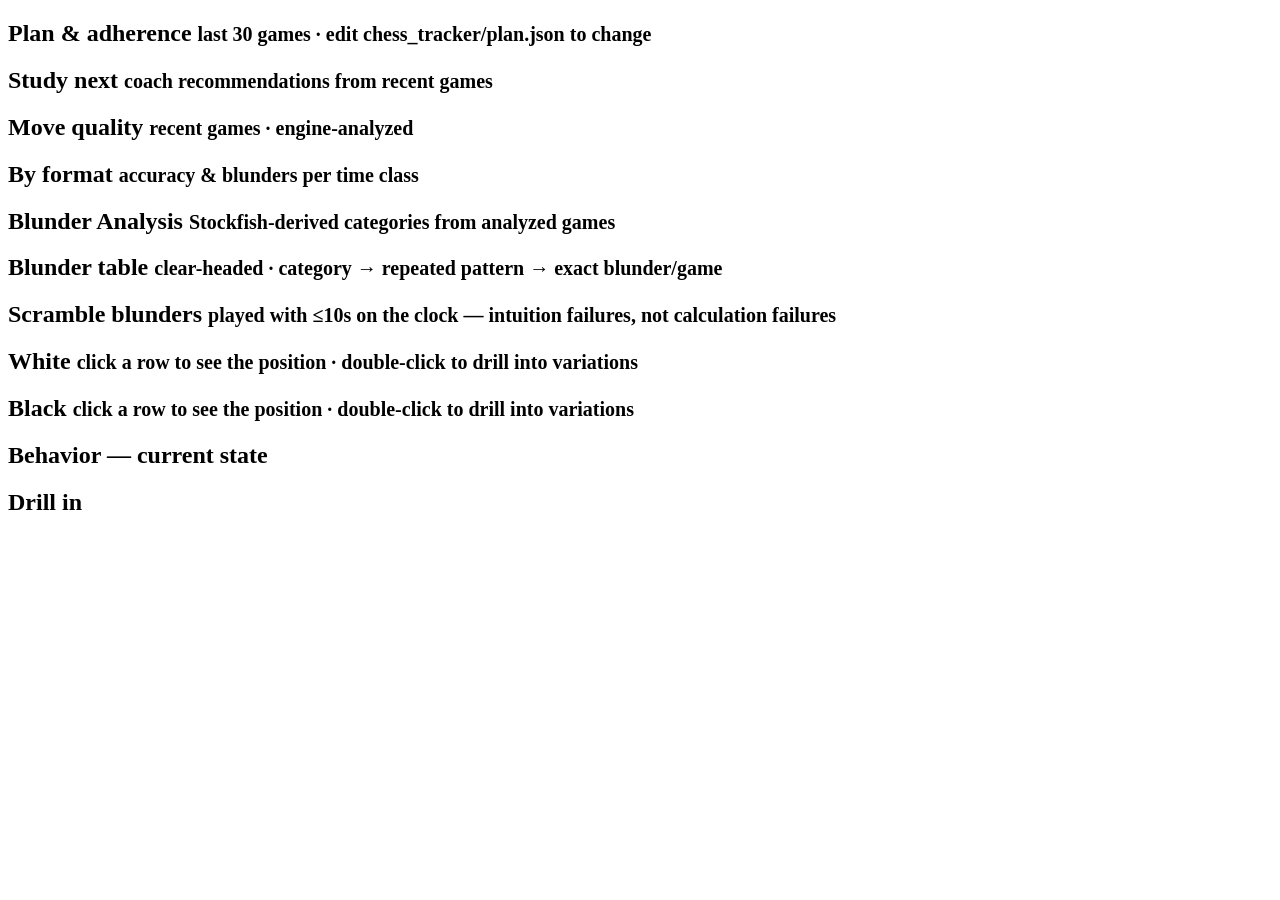
==== chess_tracker/templates/index.html @ c9122c8c "Partition scramble blunders into their own table Blunders played with <=10s on the post-move clock a" ====
<!-- chess_tracker/templates/index.html -->
<!doctype html>
<html lang="en">
<head>
  <meta charset="utf-8">
  <meta name="viewport" content="width=device-width, initial-scale=1">
  <title>Chess Tracker — Repertoire — {{USERNAME}}</title>
  <link rel="stylesheet" href="vendor/tabulator.min.css">
  <link rel="stylesheet" href="styles.css">
  <link rel="stylesheet" href="vendor/chessground.base.css">
  <link rel="stylesheet" href="chessground-theme.css">
</head>
<body>
  <header id="kpi-strip">
  </header>
  <div id="lichess-strip" style="display:none"></div>
  <main>
    <!-- 2. Repertoire adherence -->
    <section id="plan-block">
      <h2>Plan &amp; adherence <small>last 30 games · edit chess_tracker/plan.json to change</small></h2>
      <div id="plan-openings" class="plan-grid"></div>
    </section>
    <section id="study-next-block">
      <h2>Study next <small>coach recommendations from recent games</small></h2>
      <div id="study-next-cards" class="plan-grid"></div>
    </section>
    <!-- 3. Move quality (moved down) -->
    <section id="move-quality-block">
      <h2>Move quality <small>recent games · engine-analyzed</small></h2>
      <div id="move-quality-cards" class="behavior-grid"></div>
    </section>
    <section id="move-quality-by-format">
      <h2>By format <small>accuracy &amp; blunders per time class</small></h2>
      <div id="mqf-table" class="table-scroll"></div>
    </section>
    <section id="blunder-analysis-block">
      <h2>Blunder Analysis <small>Stockfish-derived categories from analyzed games</small></h2>
      <div id="blunder-coverage-cards" class="behavior-grid"></div>
      <p id="blunder-analysis-empty" class="mq-empty" style="display:none"></p>
    </section>
    <section id="blunder-review-block">
      <h2>Blunder table <small>clear-headed · category → repeated pattern → exact blunder/game</small></h2>
      <div class="sig-split">
        <div class="table-scroll"><div id="blunder-review-table"></div></div>
        <aside class="board-panel">
          <div class="board-large" id="blunder-board"></div>
          <div class="board-meta" id="blunder-board-meta"></div>
        </aside>
      </div>
    </section>
    <section id="scramble-review-block">
      <h2>Scramble blunders <small>played with ≤10s on the clock — intuition failures, not calculation failures</small></h2>
      <div class="table-scroll"><div id="scramble-review-table"></div></div>
    </section>
    <!-- 4. Opening tables -->
    <section id="white-block">
      <h2>White <small>click a row to see the position · double-click to drill into variations</small></h2>
      <div class="sig-split">
        <div class="table-scroll"><div id="white-families-table"></div></div>
        <aside class="board-panel">
          <div class="board-large" id="white-board"></div>
          <div class="board-meta" id="white-board-meta"></div>
        </aside>
      </div>
    </section>
    <section id="black-block">
      <h2>Black <small>click a row to see the position · double-click to drill into variations</small></h2>
      <div class="sig-split">
        <div class="table-scroll"><div id="black-families-table"></div></div>
        <aside class="board-panel">
          <div class="board-large" id="black-board"></div>
          <div class="board-meta" id="black-board-meta"></div>
        </aside>
      </div>
    </section>
    <!-- 5. Behavior -->
    <section id="behavior-block">
      <h2>Behavior — current state</h2>
      <div id="behavior-cards" class="behavior-grid"></div>
    </section>
    <!-- 6. Drill-in -->
    <section id="drillin-section">
      <h2>Drill in</h2>
      <div id="drillin-cards" class="drillin-grid"></div>
    </section>
  </main>
  <script src="vendor/tabulator.min.js"></script>
  <script src="vendor/chessground.min.js"></script>
  <script>
    /* DATA_INJECTION_POINT */
  </script>
  <script src="app.js"></script>
</body>
</html>
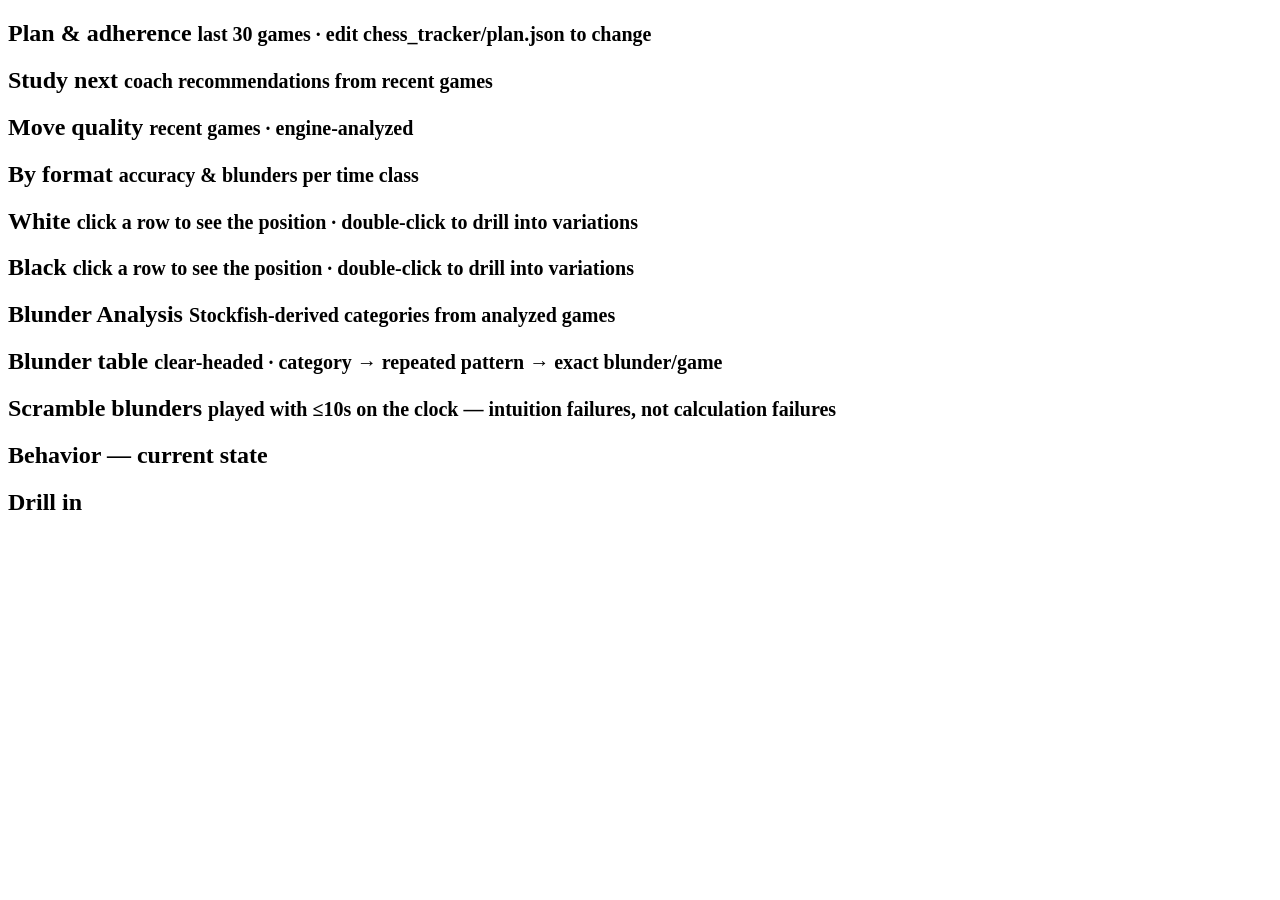
==== commit 07c47d97: "Move blunder tables below openings" ====
--- a/chess_tracker/templates/index.html
+++ b/chess_tracker/templates/index.html
@@ -33,25 +33,6 @@
       <h2>By format <small>accuracy &amp; blunders per time class</small></h2>
       <div id="mqf-table" class="table-scroll"></div>
     </section>
-    <section id="blunder-analysis-block">
-      <h2>Blunder Analysis <small>Stockfish-derived categories from analyzed games</small></h2>
-      <div id="blunder-coverage-cards" class="behavior-grid"></div>
-      <p id="blunder-analysis-empty" class="mq-empty" style="display:none"></p>
-    </section>
-    <section id="blunder-review-block">
-      <h2>Blunder table <small>clear-headed · category → repeated pattern → exact blunder/game</small></h2>
-      <div class="sig-split">
-        <div class="table-scroll"><div id="blunder-review-table"></div></div>
-        <aside class="board-panel">
-          <div class="board-large" id="blunder-board"></div>
-          <div class="board-meta" id="blunder-board-meta"></div>
-        </aside>
-      </div>
-    </section>
-    <section id="scramble-review-block">
-      <h2>Scramble blunders <small>played with ≤10s on the clock — intuition failures, not calculation failures</small></h2>
-      <div class="table-scroll"><div id="scramble-review-table"></div></div>
-    </section>
     <!-- 4. Opening tables -->
     <section id="white-block">
       <h2>White <small>click a row to see the position · double-click to drill into variations</small></h2>
@@ -73,12 +54,38 @@
         </aside>
       </div>
     </section>
-    <!-- 5. Behavior -->
+    <!-- 5. Blunder review tables -->
+    <section id="blunder-analysis-block">
+      <h2>Blunder Analysis <small>Stockfish-derived categories from analyzed games</small></h2>
+      <div id="blunder-coverage-cards" class="behavior-grid"></div>
+      <p id="blunder-analysis-empty" class="mq-empty" style="display:none"></p>
+    </section>
+    <section id="blunder-review-block">
+      <h2>Blunder table <small>clear-headed · category → repeated pattern → exact blunder/game</small></h2>
+      <div class="sig-split">
+        <div class="table-scroll"><div id="blunder-review-table"></div></div>
+        <aside class="board-panel">
+          <div class="board-large" id="blunder-board"></div>
+          <div class="board-meta" id="blunder-board-meta"></div>
+        </aside>
+      </div>
+    </section>
+    <section id="scramble-review-block">
+      <h2>Scramble blunders <small>played with ≤10s on the clock — intuition failures, not calculation failures</small></h2>
+      <div class="sig-split">
+        <div class="table-scroll"><div id="scramble-review-table"></div></div>
+        <aside class="board-panel">
+          <div class="board-large" id="scramble-board"></div>
+          <div class="board-meta" id="scramble-board-meta"></div>
+        </aside>
+      </div>
+    </section>
+    <!-- 6. Behavior -->
     <section id="behavior-block">
       <h2>Behavior — current state</h2>
       <div id="behavior-cards" class="behavior-grid"></div>
     </section>
-    <!-- 6. Drill-in -->
+    <!-- 7. Drill-in -->
     <section id="drillin-section">
       <h2>Drill in</h2>
       <div id="drillin-cards" class="drillin-grid"></div>
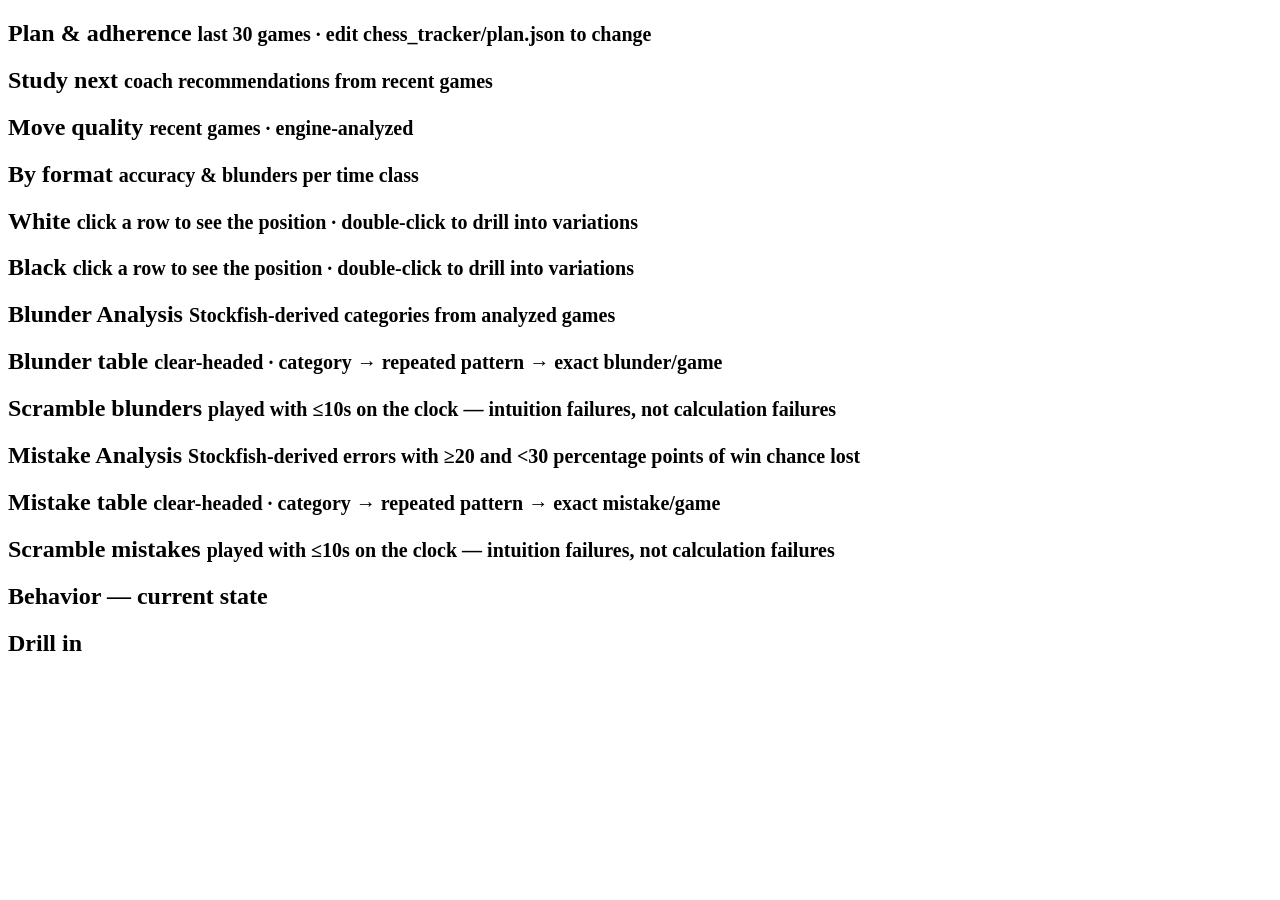
==== commit e20bc306: "Add mistake drills and fresh opening sessions" ====
--- a/chess_tracker/templates/index.html
+++ b/chess_tracker/templates/index.html
@@ -80,6 +80,31 @@
         </aside>
       </div>
     </section>
+    <section id="mistake-analysis-block">
+      <h2>Mistake Analysis <small>Stockfish-derived errors with ≥20 and &lt;30 percentage points of win chance lost</small></h2>
+      <div id="mistake-coverage-cards" class="behavior-grid"></div>
+      <p id="mistake-analysis-empty" class="mq-empty" style="display:none"></p>
+    </section>
+    <section id="mistake-review-block">
+      <h2>Mistake table <small>clear-headed · category → repeated pattern → exact mistake/game</small></h2>
+      <div class="sig-split">
+        <div class="table-scroll"><div id="mistake-review-table"></div></div>
+        <aside class="board-panel">
+          <div class="board-large" id="mistake-board"></div>
+          <div class="board-meta" id="mistake-board-meta"></div>
+        </aside>
+      </div>
+    </section>
+    <section id="scramble-mistake-review-block">
+      <h2>Scramble mistakes <small>played with ≤10s on the clock — intuition failures, not calculation failures</small></h2>
+      <div class="sig-split">
+        <div class="table-scroll"><div id="scramble-mistake-review-table"></div></div>
+        <aside class="board-panel">
+          <div class="board-large" id="scramble-mistake-board"></div>
+          <div class="board-meta" id="scramble-mistake-board-meta"></div>
+        </aside>
+      </div>
+    </section>
     <!-- 6. Behavior -->
     <section id="behavior-block">
       <h2>Behavior — current state</h2>
